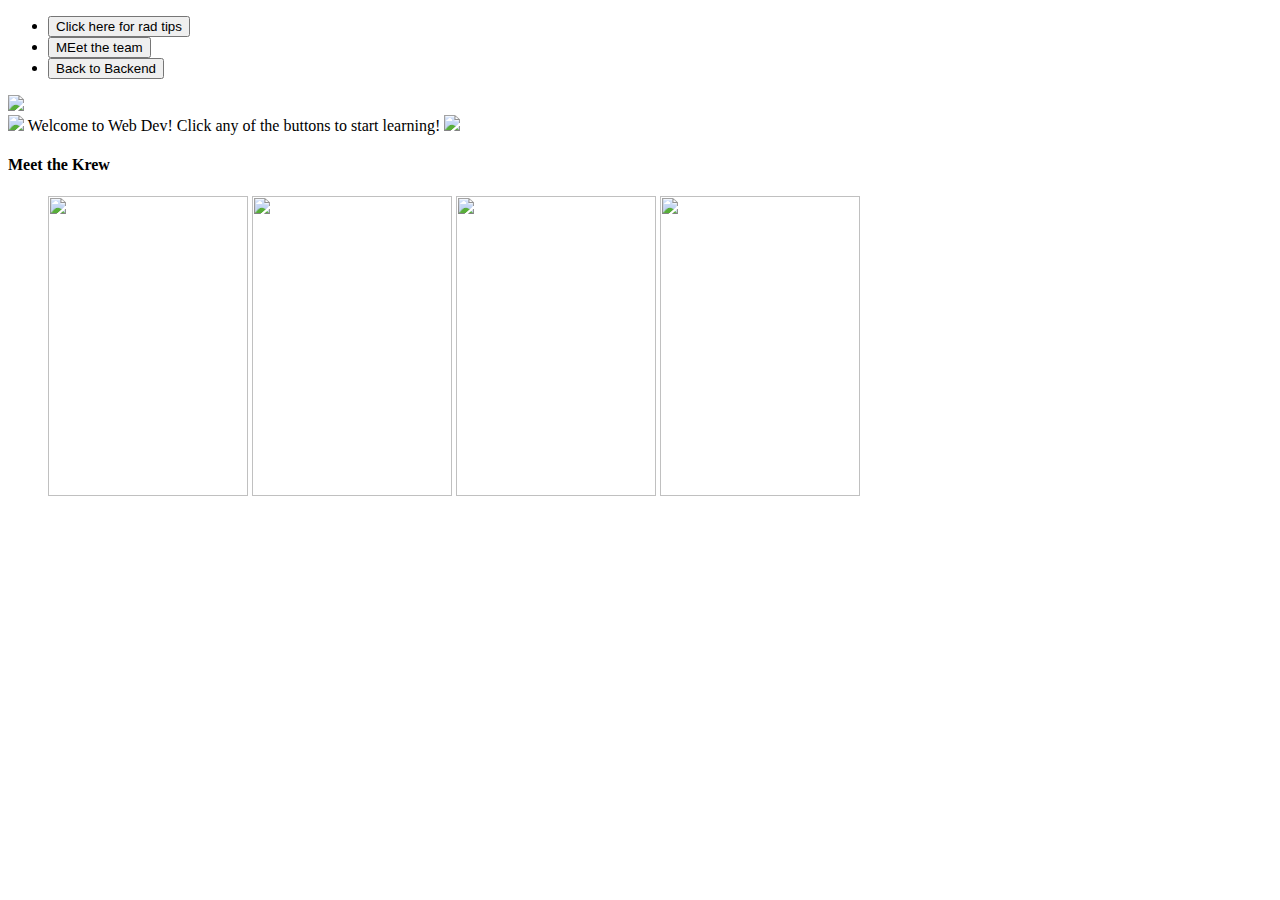
==== index.html @ 4414049a "moved index.html" ====
<!DOCTYPE html>
<html lang="en">
<head>
    <meta charset="UTF-8">
    <title>Good Site Bad Site</title>
    <link rel="stylesheet" href=".idea/MainStylesheet.css">
    <script src=".idea/jquery-3.2.1.min.js"></script>
    <script src=".idea/MainScript.js"></script>
</head>
<body id="main">
    <ul id="nav">
        <li><button id="fakeSelector1" >Click here for rad tips</button></li>
        <li><button id="fakeSelector2">MEet the team</button></li>
        <li><button id="fakeSelector3">Back to Backend</button></li>
    </ul>
    <div class="box" >
        <img src=".idea/Resources/ThugAvi.png" width="300"/>
    </div>
    <div id ="saxmen" >
        <img src=".idea/Resources/epicSaxLeft.gif" id ="rightGuy">
        <text id="header">Welcome to Web Dev! Click any of the buttons to start learning!</text>
        <img src = ".idea/Resources/epicSaxRight.gif" id="leftGuy">
    </div>

    <div id="characters">
        <h4 id="character-header">Meet the Krew</h4>
        <ul id="pictures">
            <img src=".idea/Resources/AviGun.png" style="width: 200px; height: 300px;">
            <img src=".idea/Resources/brybry.png" style="width: 200px; height: 300px;">
            <img src=".idea/Resources/thepeck.png" style="width: 200px; height: 300px;">
            <img src=".idea/Resources/dingdong.png" style="width: 200px; height: 300px;">
        </ul>
    </div>


</body>
</html>
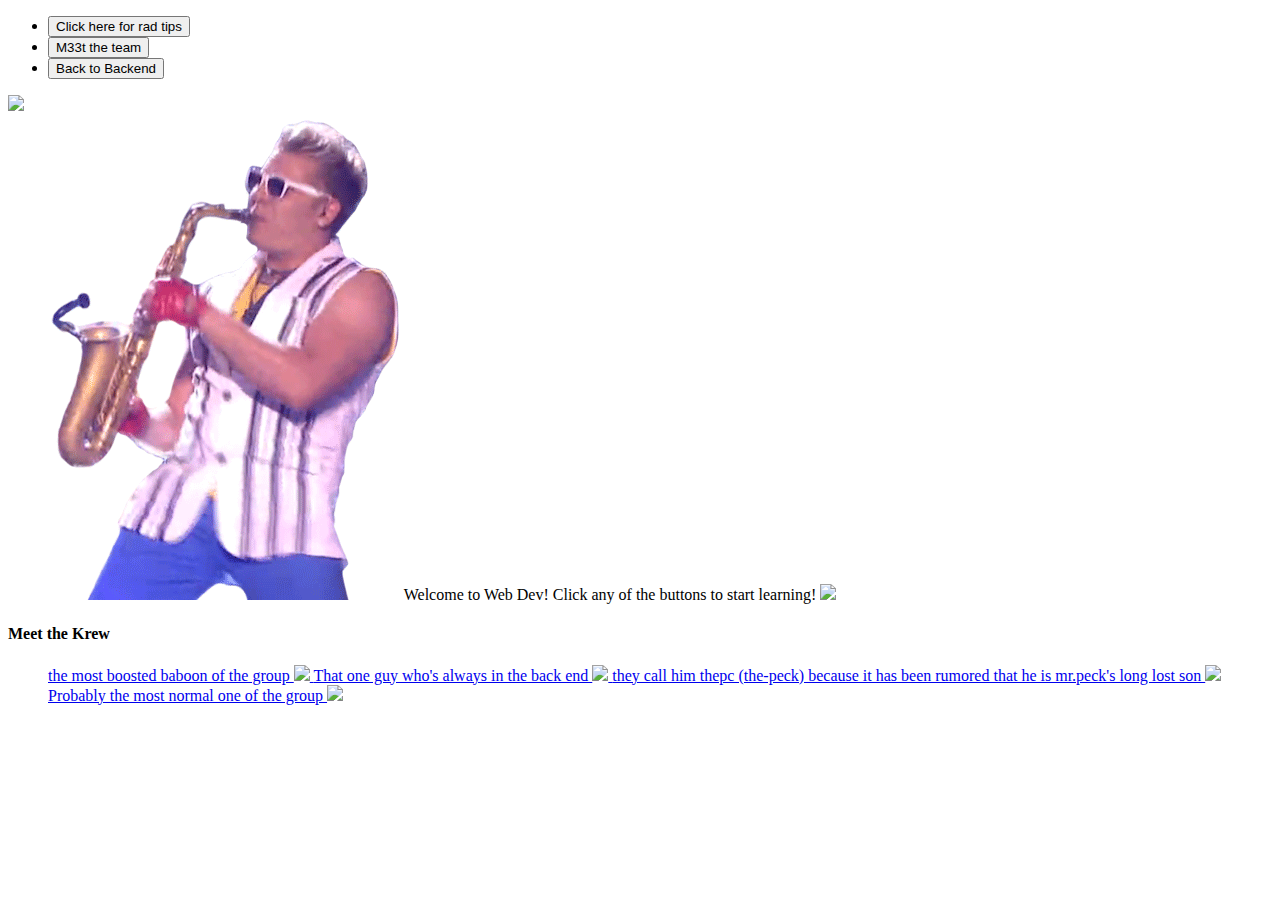
==== commit b803fdff: "moved gifs" ====
--- a/index.html
+++ b/index.html
@@ -3,32 +3,52 @@
 <head>
     <meta charset="UTF-8">
     <title>Good Site Bad Site</title>
-    <link rel="stylesheet" href=".idea/MainStylesheet.css">
-    <script src=".idea/jquery-3.2.1.min.js"></script>
-    <script src=".idea/MainScript.js"></script>
+    <link rel="stylesheet" href="MainStylesheet.css">
+    <script src="jquery-3.2.1.min.js"></script>
+    <script src="MainScript.js"></script>
 </head>
 <body id="main">
     <ul id="nav">
         <li><button id="fakeSelector1" >Click here for rad tips</button></li>
-        <li><button id="fakeSelector2">MEet the team</button></li>
+        <li><button id="fakeSelector2">M33t the team</button></li>
         <li><button id="fakeSelector3">Back to Backend</button></li>
     </ul>
     <div class="box" >
         <img src=".idea/Resources/ThugAvi.png" width="300"/>
     </div>
     <div id ="saxmen" >
-        <img src=".idea/Resources/epicSaxLeft.gif" id ="rightGuy">
+        <img src="epicSaxLeft.GIF" id ="rightGuy">
         <text id="header">Welcome to Web Dev! Click any of the buttons to start learning!</text>
-        <img src = ".idea/Resources/epicSaxRight.gif" id="leftGuy">
+        <img src = ".idea/Resources/epicSaxRight.GIF" id="leftGuy">
     </div>
 
     <div id="characters">
         <h4 id="character-header">Meet the Krew</h4>
         <ul id="pictures">
-            <img src=".idea/Resources/AviGun.png" style="width: 200px; height: 300px;">
-            <img src=".idea/Resources/brybry.png" style="width: 200px; height: 300px;">
-            <img src=".idea/Resources/thepeck.png" style="width: 200px; height: 300px;">
-            <img src=".idea/Resources/dingdong.png" style="width: 200px; height: 300px;">
+            <a href="#" class="wrapper">
+                 <span class="text">
+                        the most boosted baboon of the group
+                 </span>
+                <img src=".idea/Resources/AviGun.png" class="officerImages">
+            </a>
+            <a href="#" class="wrapper">
+                 <span class="text">
+                        That one guy who's always in the back      end
+                 </span>
+                <img src=".idea/Resources/brybry.png" class="officerImages">
+            </a>
+            <a href="#" class="wrapper">
+                 <span class="text">
+                        they call him thepc (the-peck) because it has been rumored that he is mr.peck's long lost son
+                 </span>
+                <img src=".idea/Resources/thepeck.png" class="officerImages">
+            </a>
+            <a href="#" class="wrapper">
+                 <span class="text">
+                        Probably the most normal one of the group
+                 </span>
+                <img src=".idea/Resources/dingdong.png" class="officerImages">
+            </a>
         </ul>
     </div>
 
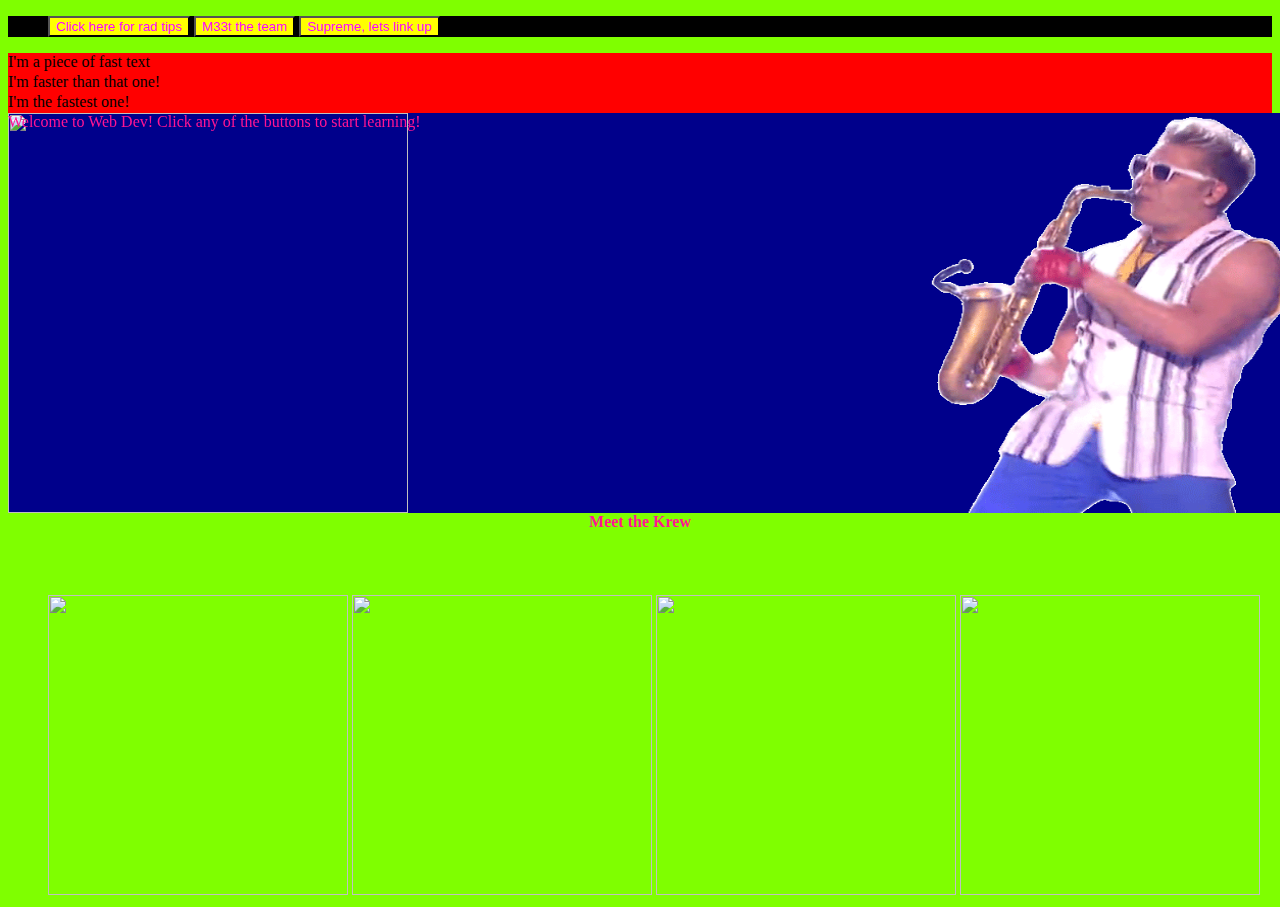
==== commit d347b5b1: "added line movers" ====
--- a/index.html
+++ b/index.html
@@ -11,15 +11,21 @@
     <ul id="nav">
         <li><button id="fakeSelector1" >Click here for rad tips</button></li>
         <li><button id="fakeSelector2">M33t the team</button></li>
-        <li><button id="fakeSelector3">Back to Backend</button></li>
+        <li><button id="fakeSelector3">Supreme, lets link up</button></li>
     </ul>
+
     <div class="box" >
-        <img src=".idea/Resources/ThugAvi.png" width="300"/>
+        <img src="ThugAvi.png" width="300"/>
     </div>
+    <li id="textMover">
+        <text id="move1" class="mover">I'm a piece of fast text</text>
+        <text id="move2" class="mover">I'm faster than that one!</text>
+        <text id="move3" class="mover">I'm the fastest one! </text>
+    </li>
     <div id ="saxmen" >
         <img src="epicSaxLeft.GIF" id ="rightGuy">
         <text id="header">Welcome to Web Dev! Click any of the buttons to start learning!</text>
-        <img src = ".idea/Resources/epicSaxRight.GIF" id="leftGuy">
+        <img src = "epicSaxRight.GIF" id="leftGuy">
     </div>
 
     <div id="characters">
@@ -29,25 +35,25 @@
                  <span class="text">
                         the most boosted baboon of the group
                  </span>
-                <img src=".idea/Resources/AviGun.png" class="officerImages">
+                <img src="AviGun.png" class="officerImages">
             </a>
             <a href="#" class="wrapper">
                  <span class="text">
                         That one guy who's always in the back      end
                  </span>
-                <img src=".idea/Resources/brybry.png" class="officerImages">
+                <img src="brybry.png" class="officerImages">
             </a>
             <a href="#" class="wrapper">
                  <span class="text">
                         they call him thepc (the-peck) because it has been rumored that he is mr.peck's long lost son
                  </span>
-                <img src=".idea/Resources/thepeck.png" class="officerImages">
+                <img src="thepeck.png" class="officerImages">
             </a>
             <a href="#" class="wrapper">
                  <span class="text">
                         Probably the most normal one of the group
                  </span>
-                <img src=".idea/Resources/dingdong.png" class="officerImages">
+                <img src="dingdong.png" class="officerImages">
             </a>
         </ul>
     </div>
--- a/MainStylesheet.css
+++ b/MainStylesheet.css
@@ -0,0 +1,137 @@
+html{
+    overflow-y: scroll;
+}
+
+#main {
+    background-color: chartreuse;
+
+}
+#nav{
+    list-style-type: none;
+    background-color: black;
+}
+li{
+    display: inline-block;
+}
+
+button{
+    background-color: yellow;
+    color: fuchsia;
+}
+
+button:hover{
+    background-color: darkorchid;
+    color: purple;
+}
+
+.box{
+    position: absolute;
+    width: 100%;
+    z-index: 2;
+ }
+
+.box img {
+    -webkit-transition:2s;
+}
+.box img.clicked{
+    margin-left:40%;
+}
+
+#saxmen{
+    background-color: darkblue;
+    width: 100%;
+    position: absolute;
+    z-index: 1;
+}
+
+#rightGuy{
+    display: inline-block;
+    float: right;
+    width: 400px;
+    height: 400px;
+}
+
+#leftGuy{
+    display: inline-block;
+    float: left;
+    width: 400px;
+    height: 400px;
+}
+
+#header{
+    color: deeppink;
+    height: 100px;
+    margin: auto;
+    position: fixed;
+}
+
+#characters{
+    z-index: 3;
+    margin-top: 30%;
+    display: block;
+    align-content: center;
+    position: relative;
+    width: 100%;
+}
+
+#pictures{
+    list-style: none;
+    display: inline-block;
+    margin: auto;
+}
+#character-header{
+    text-align: center;
+    color: deeppink;
+    height: 60px;
+}
+#textMover{
+    display: block;
+    position: relative;
+    width: 100%;
+    z-index: 6;
+    background-color: red;
+    height: 60px;
+}
+.mover{
+    color: black;
+    z-index: 4;
+    display: block;
+    height: 20px;
+    width: auto;
+}
+
+/*Code for allowing hover to trigger text effect*/
+
+.officerImages{
+    width: 300px;
+    height: 300px;
+}
+
+.wrapper {
+    position: relative;
+    padding: 0;
+    width:300px;
+    height: 300px;
+    display:inline-block;
+}
+.text {
+    position: absolute;
+    top: 0;
+    color:#f00;
+    background-color:rgba(255,255,255,0.8);
+    width: 300px;
+    height: 300px;
+    line-height:100px;
+    text-align: center;
+    z-index: 10;
+    opacity: 0;
+    -webkit-transition: all 0.5s ease;
+    -moz-transition: all 0.5s ease;
+    -o-transition: all 0.5s ease;
+    transition: all 0.5s ease;
+}
+.text:hover {
+    opacity:1;
+}
+
+
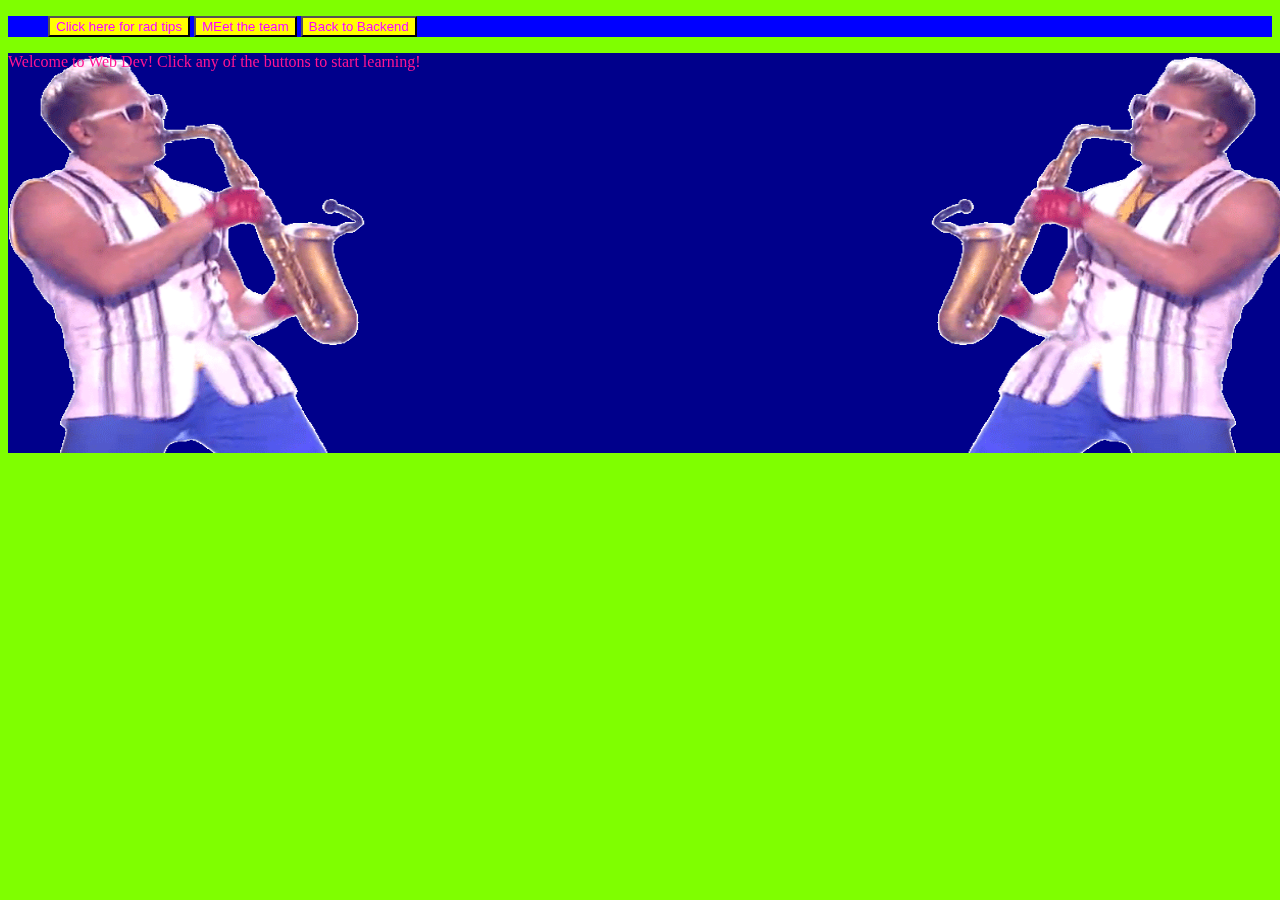
==== commit 6426391e: "Merge branch 'master' of https://github.com/KingArthurZ3/wdTW2017" ====
--- a/index.html
+++ b/index.html
@@ -10,51 +10,25 @@
 <body id="main">
     <ul id="nav">
         <li><button id="fakeSelector1" >Click here for rad tips</button></li>
-        <li><button id="fakeSelector2">M33t the team</button></li>
-        <li><button id="fakeSelector3">Supreme, lets link up</button></li>
+        <li><button id="fakeSelector2">MEet the team</button></li>
+        <li><button id="fakeSelector3">Back to Backend</button></li>
     </ul>
-
     <div class="box" >
-        <img src="ThugAvi.png" width="300"/>
+        <img src=".idea/Resources/ThugAvi.png" width="300"/>
     </div>
-    <li id="textMover">
-        <text id="move1" class="mover">I'm a piece of fast text</text>
-        <text id="move2" class="mover">I'm faster than that one!</text>
-        <text id="move3" class="mover">I'm the fastest one! </text>
-    </li>
     <div id ="saxmen" >
-        <img src="epicSaxLeft.GIF" id ="rightGuy">
+        <img src=".idea/Resources/epicSaxLeft.gif" id ="rightGuy">
         <text id="header">Welcome to Web Dev! Click any of the buttons to start learning!</text>
-        <img src = "epicSaxRight.GIF" id="leftGuy">
+        <img src = ".idea/Resources/epicSaxRight.gif" id="leftGuy">
     </div>
 
     <div id="characters">
         <h4 id="character-header">Meet the Krew</h4>
         <ul id="pictures">
-            <a href="#" class="wrapper">
-                 <span class="text">
-                        the most boosted baboon of the group
-                 </span>
-                <img src="AviGun.png" class="officerImages">
-            </a>
-            <a href="#" class="wrapper">
-                 <span class="text">
-                        That one guy who's always in the back      end
-                 </span>
-                <img src="brybry.png" class="officerImages">
-            </a>
-            <a href="#" class="wrapper">
-                 <span class="text">
-                        they call him thepc (the-peck) because it has been rumored that he is mr.peck's long lost son
-                 </span>
-                <img src="thepeck.png" class="officerImages">
-            </a>
-            <a href="#" class="wrapper">
-                 <span class="text">
-                        Probably the most normal one of the group
-                 </span>
-                <img src="dingdong.png" class="officerImages">
-            </a>
+            <img src=".idea/Resources/AviGun.png" style="width: 200px; height: 300px;">
+            <img src=".idea/Resources/brybry.png" style="width: 200px; height: 300px;">
+            <img src=".idea/Resources/thepeck.png" style="width: 200px; height: 300px;">
+            <img src=".idea/Resources/dingdong.png" style="width: 200px; height: 300px;">
         </ul>
     </div>
 
--- a/MainStylesheet.css
+++ b/MainStylesheet.css
@@ -8,7 +8,7 @@
 }
 #nav{
     list-style-type: none;
-    background-color: black;
+    background-color: blue;
 }
 li{
     display: inline-block;
@@ -82,56 +82,4 @@
 #character-header{
     text-align: center;
     color: deeppink;
-    height: 60px;
 }
-#textMover{
-    display: block;
-    position: relative;
-    width: 100%;
-    z-index: 6;
-    background-color: red;
-    height: 60px;
-}
-.mover{
-    color: black;
-    z-index: 4;
-    display: block;
-    height: 20px;
-    width: auto;
-}
-
-/*Code for allowing hover to trigger text effect*/
-
-.officerImages{
-    width: 300px;
-    height: 300px;
-}
-
-.wrapper {
-    position: relative;
-    padding: 0;
-    width:300px;
-    height: 300px;
-    display:inline-block;
-}
-.text {
-    position: absolute;
-    top: 0;
-    color:#f00;
-    background-color:rgba(255,255,255,0.8);
-    width: 300px;
-    height: 300px;
-    line-height:100px;
-    text-align: center;
-    z-index: 10;
-    opacity: 0;
-    -webkit-transition: all 0.5s ease;
-    -moz-transition: all 0.5s ease;
-    -o-transition: all 0.5s ease;
-    transition: all 0.5s ease;
-}
-.text:hover {
-    opacity:1;
-}
-
-
